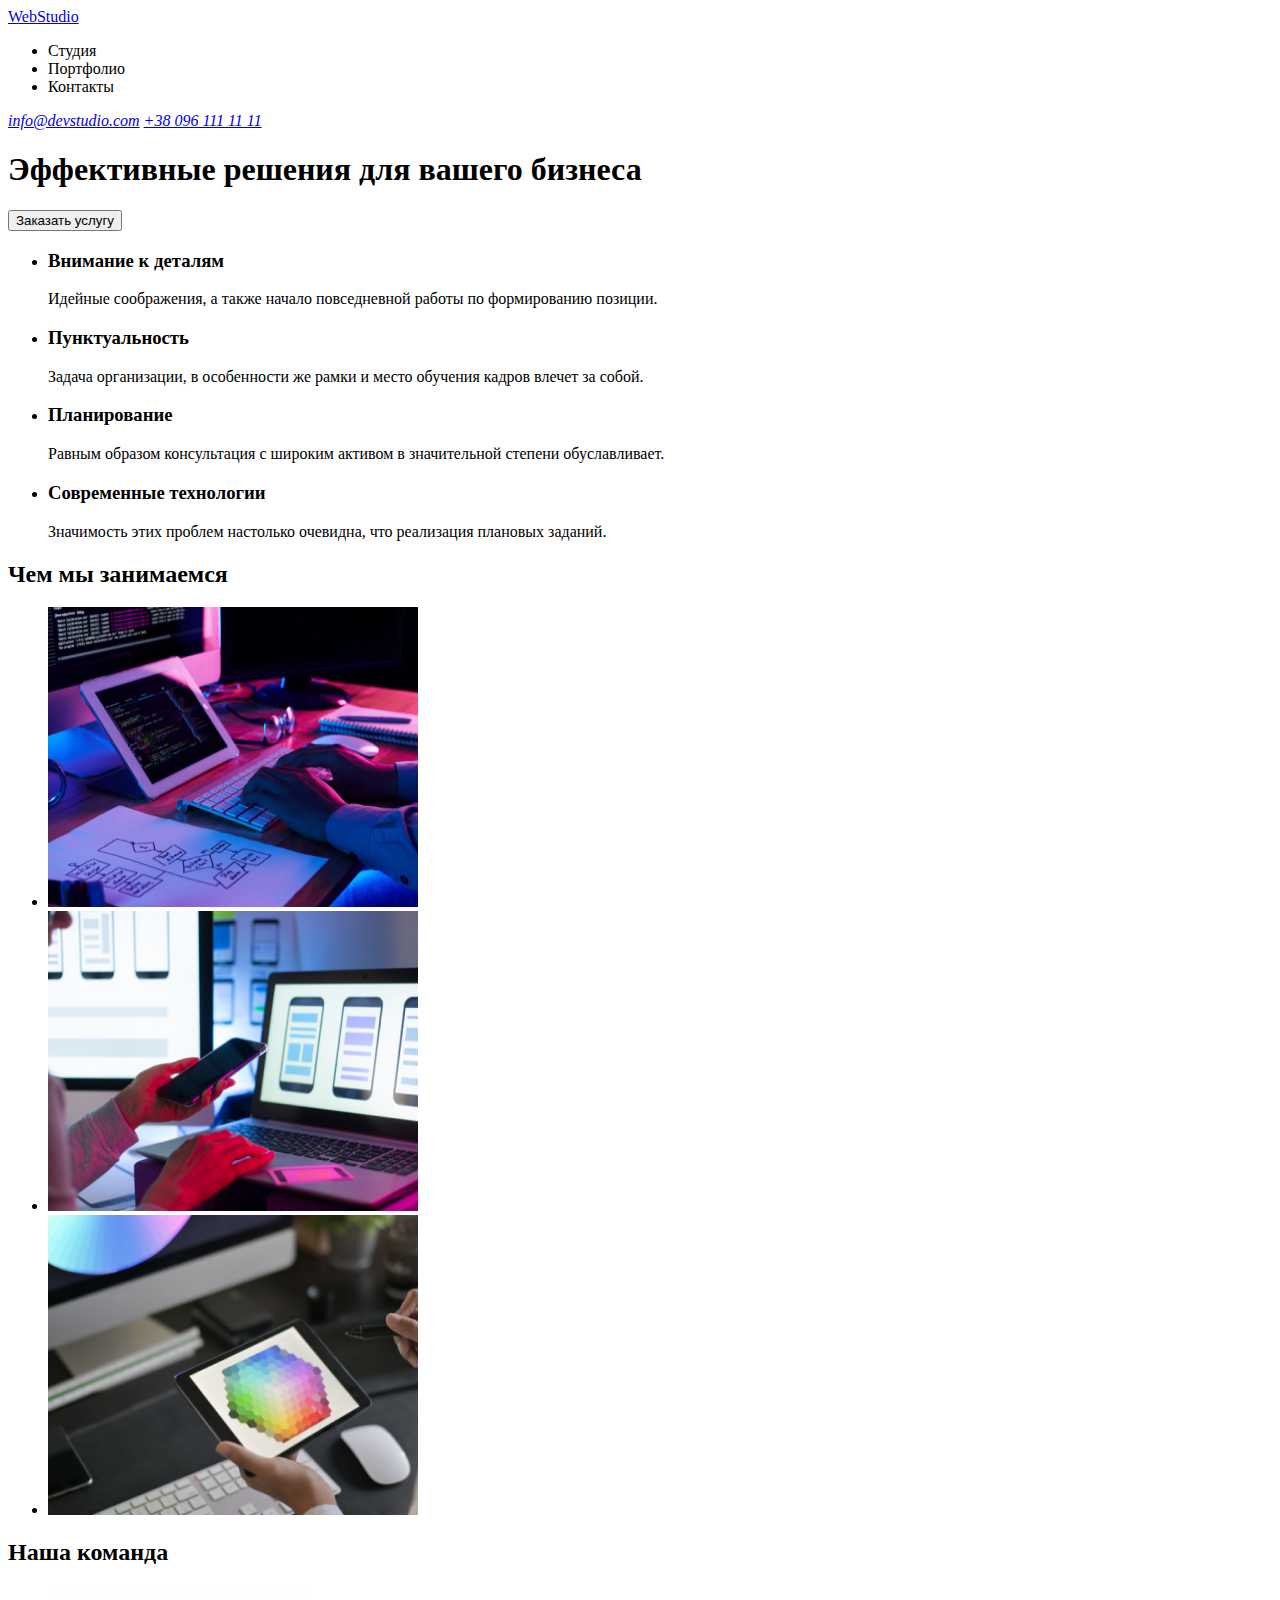
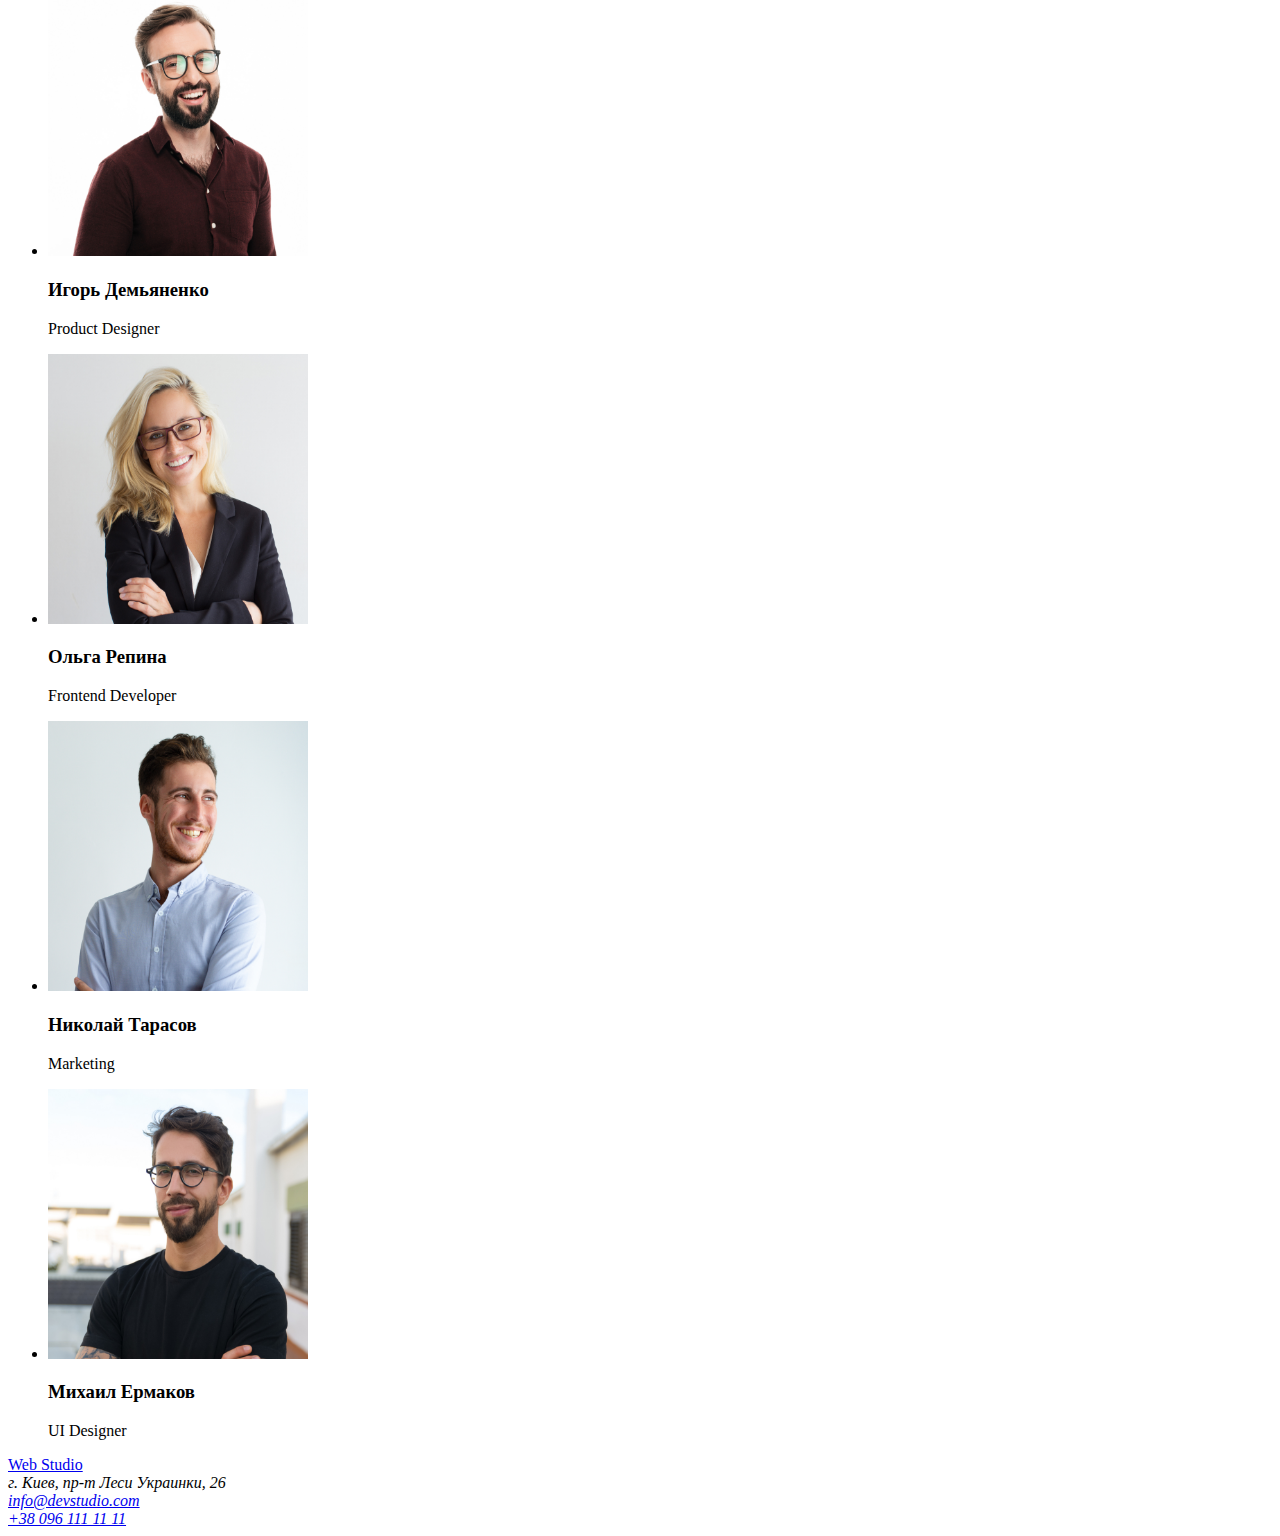
==== index.html @ 4acec285 "home 2" ====
<!DOCTYPE html>
<html lang="ru">
<head>
    <meta charset="UTF-8">
    <meta name="viewport" content="width=device-width, initial-scale=1.0">
    <title>Веб Студия</title>
</head>
<body>

<!-- Шапка страницы -->
    <header>
        <nav>
            <a href="#">WebStudio</a>

            <ul>
                <li>Студия</li>
                <li>Портфолио</li>
                <li>Контакты</li>
            </ul>
        </nav>
            <address>
                <a href="mailto:info@devstudio.com">info@devstudio.com</a>
                <a href="tel:+380961111111">+38 096 111 11 11</a>
            </address>
        
    </header>

<!-- Основной контент -->
    <main>
        
<!-- Герой страницы -->
        <section>

            <h1>Эффективные решения для вашего бизнеса</h1>

            <button>Заказать услугу</button>

        </section>

<!-- Организация работы -->
        <section>
            <ul>
                <li>
                    <h3>Внимание к деталям</h3>
                    <p>Идейные соображения, а также начало повседневной работы по формированию позиции.</p>
                </li>
                <li>
                    <h3>Пунктуальность</h3>
                    <p>Задача организации, в особенности же рамки и место обучения кадров влечет за собой.</p>
                </li> 
                <li>
                    <h3>Планирование</h3>
                    <p>Равным образом консультация с широким активом в значительной степени обуславливает.</p>
                </li>
                 <li>
                    <h3>Современные технологии</h3>
                    <p>Значимость этих проблем настолько очевидна, что реализация плановых заданий.</p>
                </li>
            </ul>
        </section>

<!-- Деятельность -->
        <section>
            <h2>Чем мы занимаемся</h2>
                <ul>
                    <li>
                        <img src="./img/activity/box1.jpg" alt="компьютер" height="300px" width="370px">
                    </li>
                    <li>
                        <img src="./img/activity/box2.jpg" alt="телефон" height="300px" width="370px">
                    </li>
                    <li>
                        <img src="./img/activity/box3.jpg" alt="планшет" height="300px" width="370px">
                    </li>
                </ul>
        </section>

<!-- Наша команда -->
        <section>
            <h2>Наша команда</h2>
            <ul>
                <li>
                    <img src="./img/team/card1.jpg" alt="Игорь_Демьяненко" height="270px" width="260px">
                    <h3>Игорь Демьяненко</h3>
                    <p>Product Designer</p>
                </li>
                <li>
                    <img src="./img/team/card2.jpg" alt="Ольга_Репина" height="270px" width="260px">
                    <h3>Ольга Репина</h3>
                    <p>Frontend Developer</p>
                </li>
                <li>
                    <img src="./img/team/card3.jpg" alt="Николай_Тарасов" height="270px" width="260px">
                    <h3>Николай Тарасов</h3>
                    <p>Marketing</p>
                </li>
                <li>
                    <img src="./img/team/card4.jpg" alt="Михаил_Ермаков" height="270px" width="260px">
                    <h3>Михаил Ермаков</h3>
                    <p>UI Designer</p>
                </li>
            </ul>
        </section>

    </main>

<!-- Подвал страницы-->
        <footer>
                <a href="#">Web Studio</a>
                <address>
                г. Киев, пр-т Леси Украинки, 26 <br>
                <a href="mailto:info@devstudio.com">info@devstudio.com</a> <br>
                <a href="tel:+380961111111">+38 096 111 11 11</a>
                </address>      
        </footer>

</body>
</html>
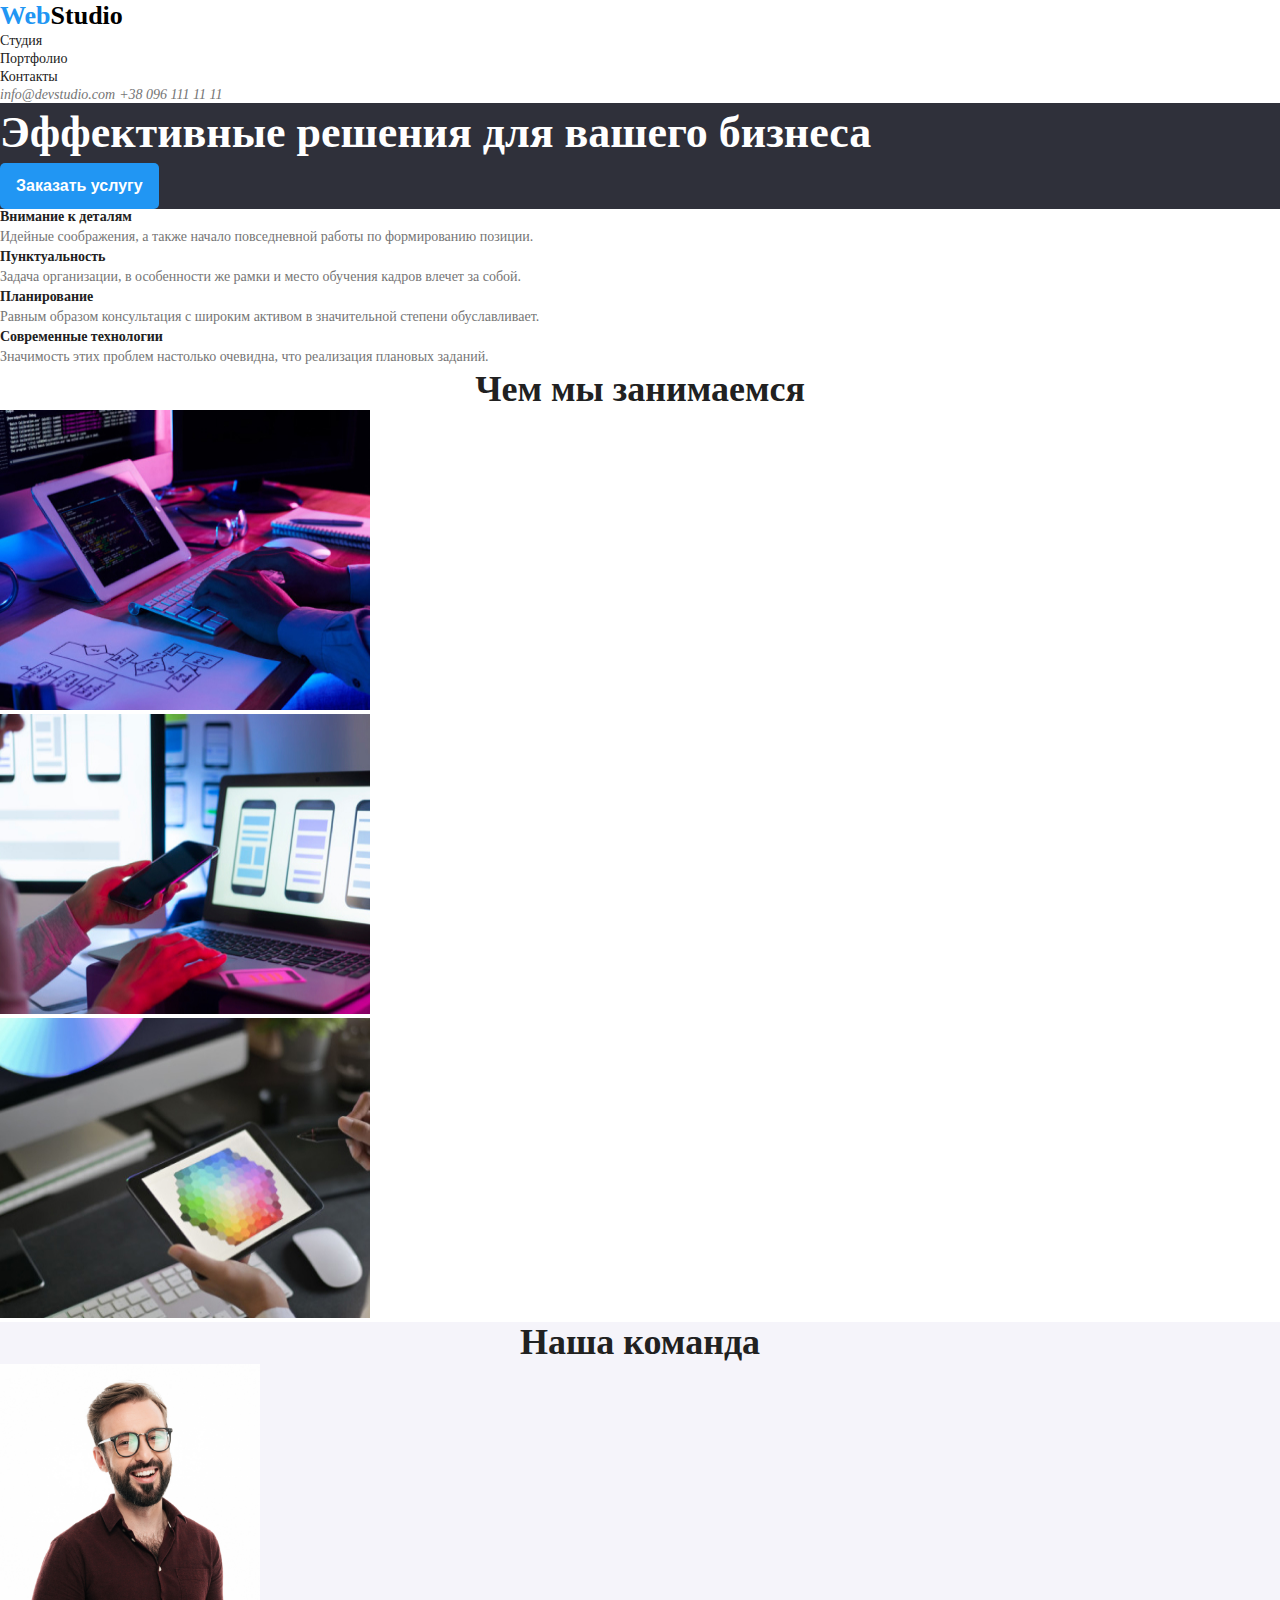
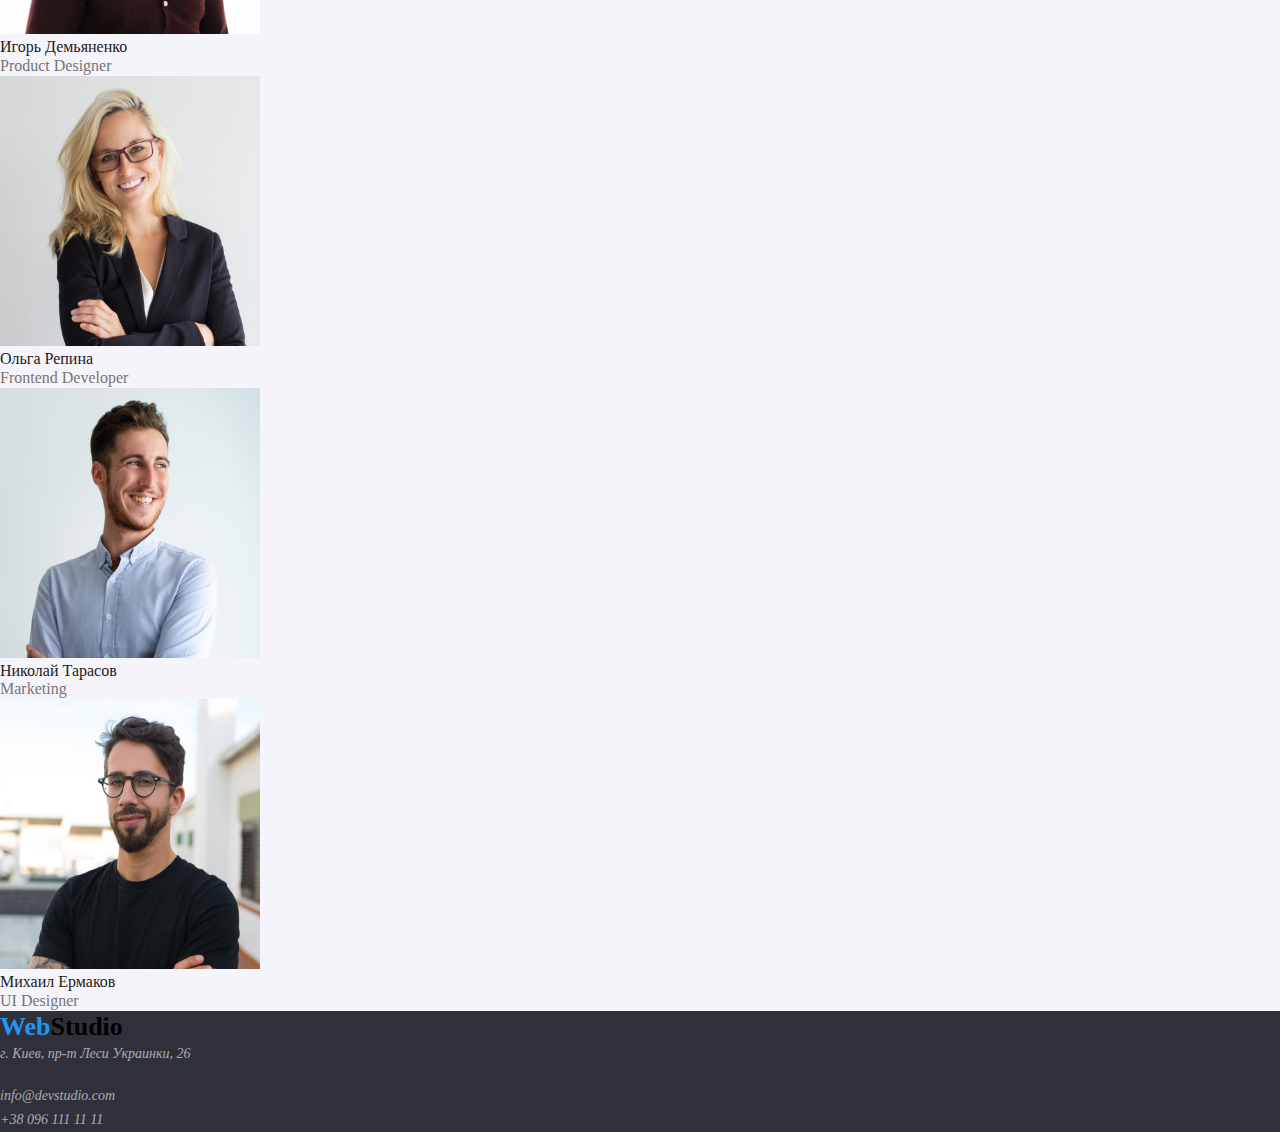
==== commit abfa6905: "Индекс и Портфолио! ДЗ-2" ====
--- a/index.html
+++ b/index.html
@@ -4,21 +4,28 @@
     <meta charset="UTF-8">
     <meta name="viewport" content="width=device-width, initial-scale=1.0">
     <title>Веб Студия</title>
+    <link rel="stylesheet" href="css/style.css">
 </head>
 <body>
 
 <!-- Шапка страницы -->
     <header>
-        <nav>
-            <a href="#">WebStudio</a>
+        <nav class="main-nav">
+            <a href="#" class="logo">Web<span class="studio">Studio</span></a>
 
-            <ul>
-                <li>Студия</li>
-                <li>Портфолио</li>
-                <li>Контакты</li>
+            <ul class="nav-list">
+                <li>
+                    <a href="">Студия</a> 
+                </li>
+                <li>
+                    <a href="portfolio.html">Портфолио</a> 
+                    </li>
+                <li>
+                    <a href="">Контакты</a> 
+                 </li>
             </ul>
         </nav>
-            <address>
+            <address class="nav-contacts">
                 <a href="mailto:info@devstudio.com">info@devstudio.com</a>
                 <a href="tel:+380961111111">+38 096 111 11 11</a>
             </address>
@@ -29,16 +36,16 @@
     <main>
         
 <!-- Герой страницы -->
-        <section>
+        <section class="hero">
 
-            <h1>Эффективные решения для вашего бизнеса</h1>
+            <h1 class="hero-description">Эффективные решения для вашего бизнеса</h1>
 
-            <button>Заказать услугу</button>
+            <button class="hero-button">Заказать услугу</button>
 
         </section>
 
 <!-- Организация работы -->
-        <section>
+        <section class="about">
             <ul>
                 <li>
                     <h3>Внимание к деталям</h3>
@@ -60,7 +67,7 @@
         </section>
 
 <!-- Деятельность -->
-        <section>
+        <section class="activity">
             <h2>Чем мы занимаемся</h2>
                 <ul>
                     <li>
@@ -76,9 +83,9 @@
         </section>
 
 <!-- Наша команда -->
-        <section>
+        <section class="team">
             <h2>Наша команда</h2>
-            <ul>
+            <ul class="team-cards">
                 <li>
                     <img src="./img/team/card1.jpg" alt="Игорь_Демьяненко" height="270px" width="260px">
                     <h3>Игорь Демьяненко</h3>
@@ -106,9 +113,9 @@
 
 <!-- Подвал страницы-->
         <footer>
-                <a href="#">Web Studio</a>
-                <address>
-                г. Киев, пр-т Леси Украинки, 26 <br>
+            <a href="#" class="logo">Web<span class="studio">Studio</span></a>
+                <address class="address-contacts">
+                <p>г. Киев, пр-т Леси Украинки, 26 </p> <br>
                 <a href="mailto:info@devstudio.com">info@devstudio.com</a> <br>
                 <a href="tel:+380961111111">+38 096 111 11 11</a>
                 </address>      
--- a/css/style.css
+++ b/css/style.css
@@ -0,0 +1,168 @@
+*{
+margin: 0;
+padding: 0;
+}
+ 
+ul {
+list-style: none;
+} 
+
+a {
+text-decoration: none;
+} 
+
+body {
+    font-family: Roboto;
+}
+
+:root{
+    --title-text-color:#212121;
+    --primary-text-color:#757575;
+    --hero-text-color:#ffffff;
+    --accent-text-color:#2196F3;
+}
+
+/* index.htlm стиль */
+
+/* Шапка страницы */
+
+.logo {
+    color: #2196F3;
+    font-family: Raleway;
+    font-weight: 700;
+    font-size: 26px;
+    line-height: 1.2em;
+}
+
+.studio{
+    color: #000000;
+    
+}
+
+.nav-list a{
+    font-weight: 500;
+    font-size: 14px;
+    line-height: 1.14em;
+    color: var(--title-text-color);
+}
+
+.nav-list a:hover,
+.nav-list a:focus {
+    color: var(--accent-text-color);
+} 
+
+.nav-contacts a{
+    font-weight: 500;
+    font-size: 14px;
+    line-height: 1.14em;
+    color: var(--primary-text-color);
+}
+
+.nav-contacts a:hover,
+.nav-contacts a:focus {
+    color: var(--accent-text-color);
+} 
+
+/* Герой страницы */
+
+.hero-description{
+    font-weight: 900;
+    font-size: 44px;
+    line-height: 1.36em;  
+    color: var(--hero-text-color);
+}
+
+.hero-button{
+    appearance: none;
+    border: 0;
+    border-radius: 5px;
+    background: var(--accent-text-color);
+    color: var(--hero-text-color);
+    padding: 8px 16px;
+    font-weight: 700;
+    font-size: 16px;
+    line-height: 1.87em;    
+}
+
+/* Организация работы */
+.hero{
+    background: #2F303A;
+}
+
+.about h3{
+    font-weight: 700;
+    font-size: 14px;
+    line-height: 1.14em;
+    color: var(--title-text-color);
+}
+
+.about p{
+    font-weight: 400;
+    font-size: 14px;
+    line-height: 1.71em;
+    color: var(--primary-text-color);
+}
+
+/* Деятельность */
+
+.activity h2{
+    font-weight: 700;
+    font-size: 36px;
+    line-height: 1.16em;
+    text-align: center;
+    color: var(--title-text-color);
+}
+
+/* Наша команда */
+.team{
+    background: #F5F4FA;
+}
+
+.team h2{
+    font-weight: 700;
+    font-size: 36px;
+    line-height: 1.16em;
+    text-align: center;
+    color: var(--title-text-color);
+}
+
+.team-cards h3{
+    font-weight: 500;
+    font-size: 16px;
+    line-height: 1.18em;
+    color: var(--title-text-color);
+}
+
+.team-cards p{
+    font-weight: 400;
+    font-size: 16px;
+    line-height: 1.18em;
+    color: var(--primary-text-color);
+}
+
+/* Подвал страницы */
+footer{
+    background: #2F303A;
+}
+
+.address-contacts p{
+    font-weight: 400;
+    font-size: 14px;
+    line-height: 1.71em;
+    color: rgba(255, 255, 255, 0.6);
+}
+
+.address-contacts a{
+    font-weight: 400;
+    font-size: 14px;
+    line-height: 1.71em;
+    color: rgba(255, 255, 255, 0.6);
+}
+
+.address-contacts a:hover,
+.address-contacts a:focus {
+    color: var(--accent-text-color);
+} 
+
+/* portfolio.html стиль */
+
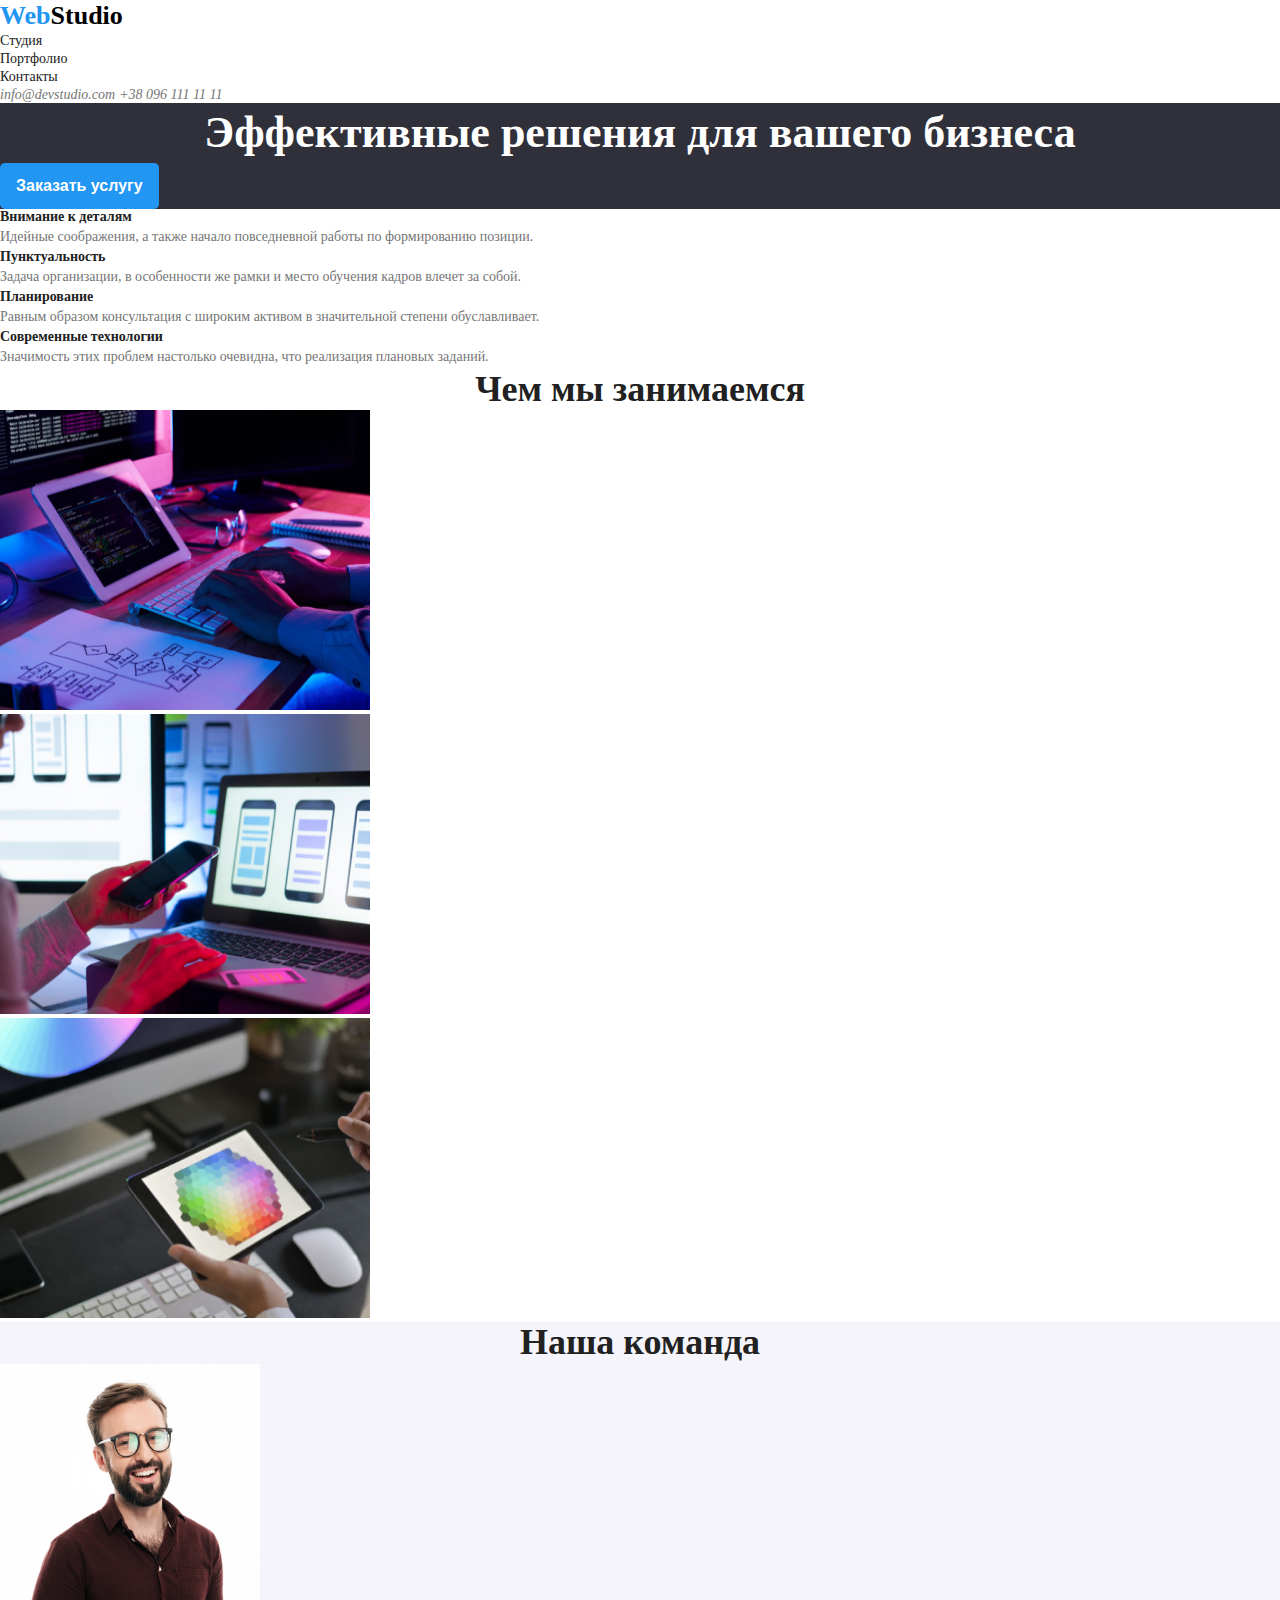
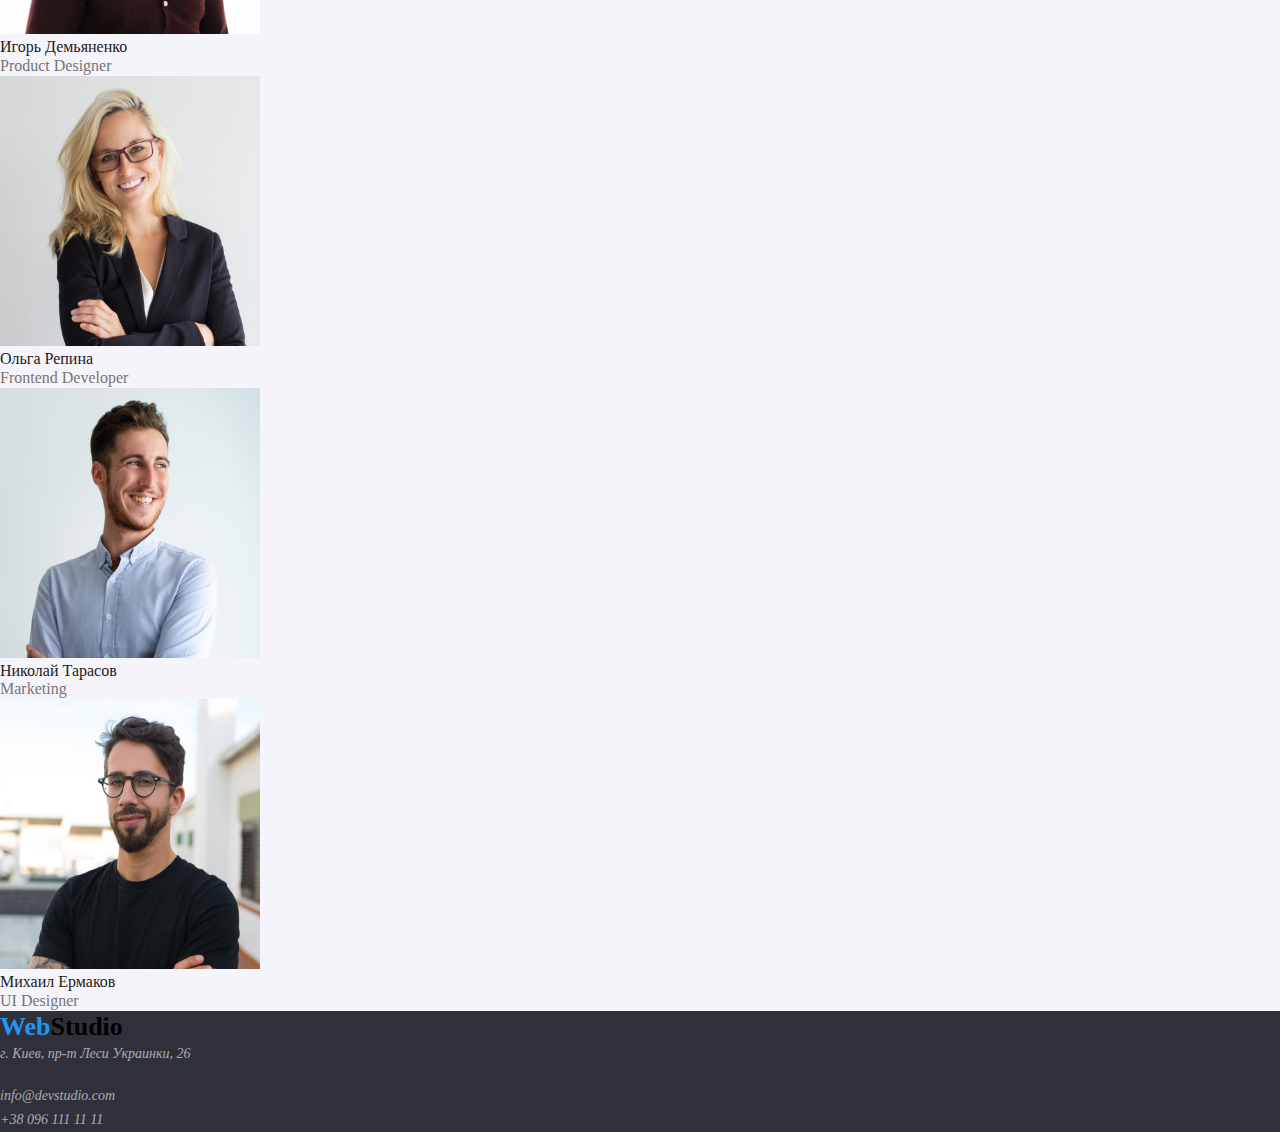
==== commit 41c1ee50: "Перевёл макеты страниц из домашнего задания #2-3." ====
--- a/index.html
+++ b/index.html
@@ -11,7 +11,7 @@
 <!-- Шапка страницы -->
     <header>
         <nav class="main-nav">
-            <a href="#" class="logo">Web<span class="studio">Studio</span></a>
+            <a href="./index.html" class="logo">Web<span class="studio">Studio</span></a>
 
             <ul class="nav-list">
                 <li>
@@ -113,7 +113,7 @@
 
 <!-- Подвал страницы-->
         <footer>
-            <a href="#" class="logo">Web<span class="studio">Studio</span></a>
+            <a href="./index.html" class="logo">Web<span class="studio">Studio</span></a>
                 <address class="address-contacts">
                 <p>г. Киев, пр-т Леси Украинки, 26 </p> <br>
                 <a href="mailto:info@devstudio.com">info@devstudio.com</a> <br>
--- a/css/style.css
+++ b/css/style.css
@@ -69,6 +69,7 @@
     font-weight: 900;
     font-size: 44px;
     line-height: 1.36em;  
+    text-align: center;
     color: var(--hero-text-color);
 }
 
@@ -166,3 +167,32 @@
 
 /* portfolio.html стиль */
 
+.title-project{
+    display : none;
+}
+
+.btn-project{
+    appearance: none;
+    border: 0;
+    border-radius: 5px;
+    background: #F5F4FA;
+    color: #212121;
+    padding: 4px 8px;
+    font-weight: 500;
+    font-size: 16px;
+    line-height: 1.62em;
+}
+
+.project-cards h2{
+    font-weight: 700;
+    font-size: 18px;
+    line-height: 2em;
+    color: var(--title-text-color);
+}
+
+.project-cards p{
+    font-weight: 400;
+    font-size: 16px;
+    line-height: 1.87em;
+    color: var(--primary-text-color)
+}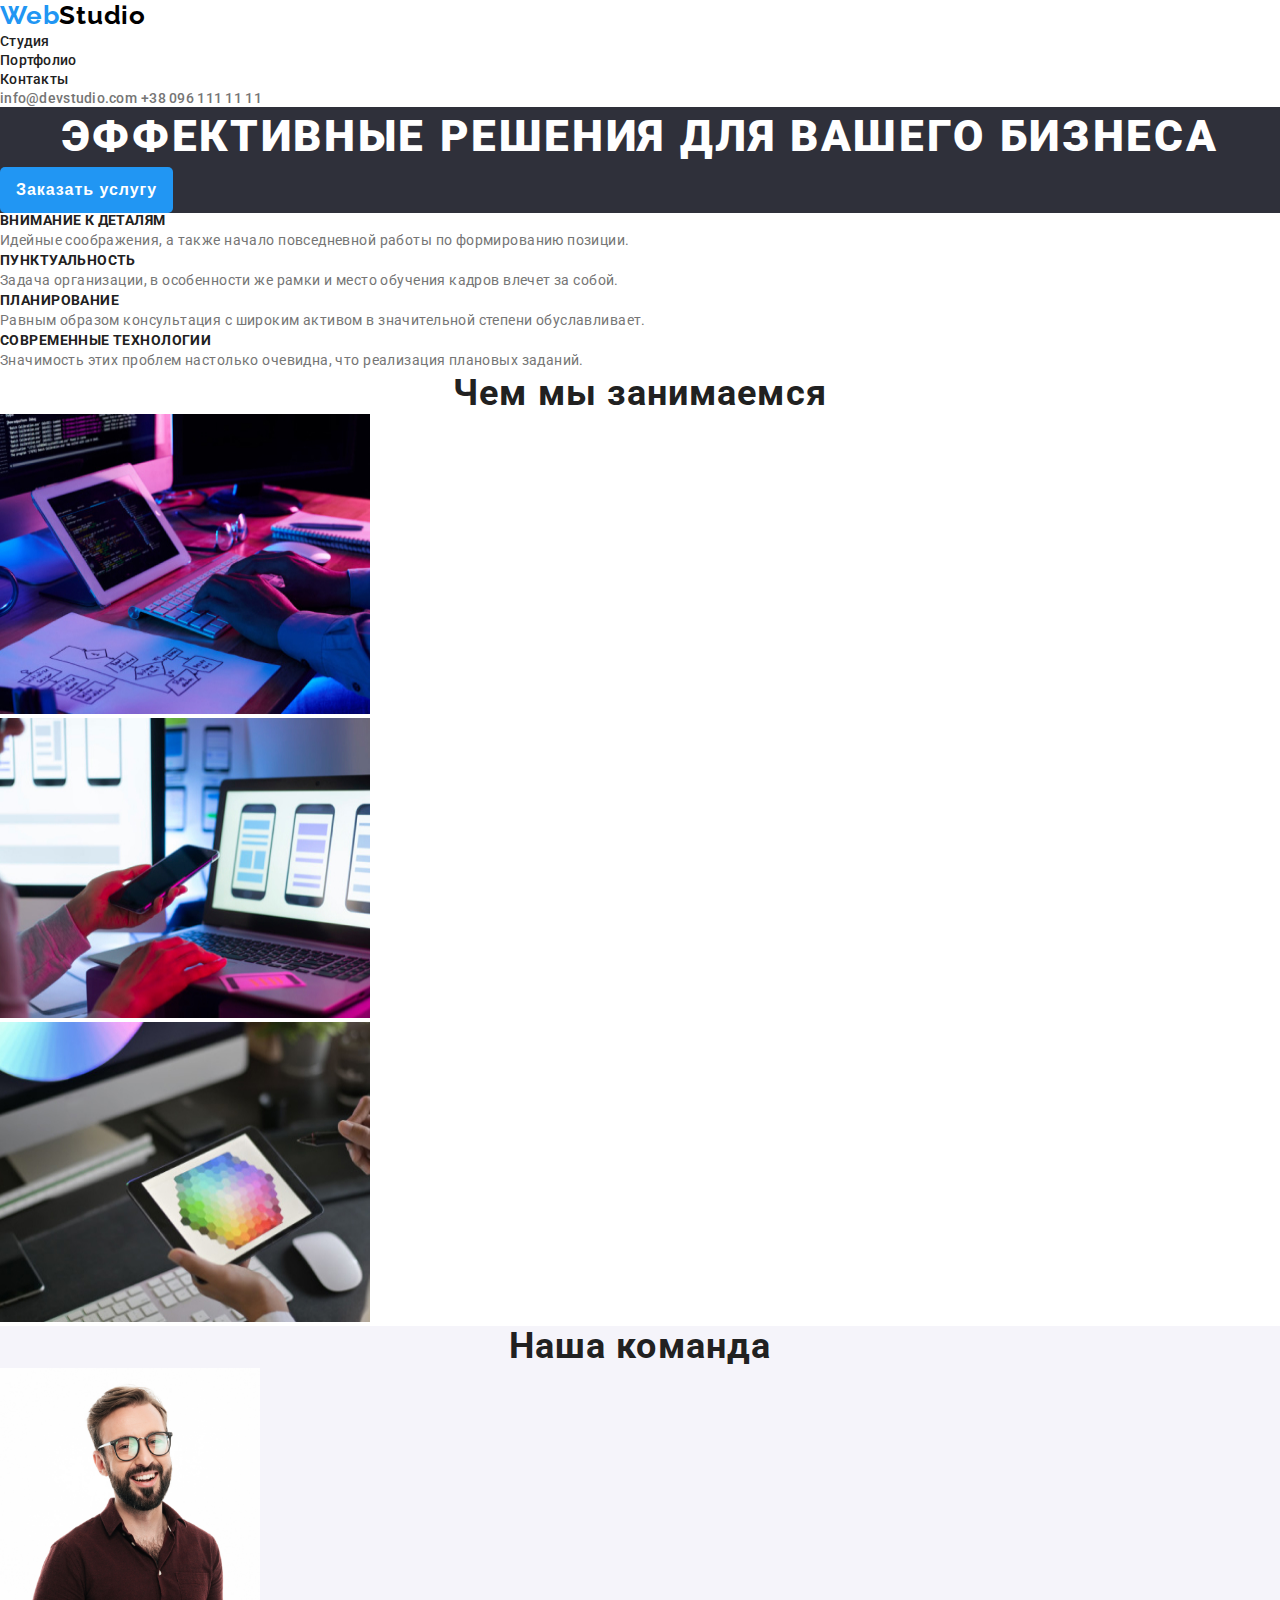
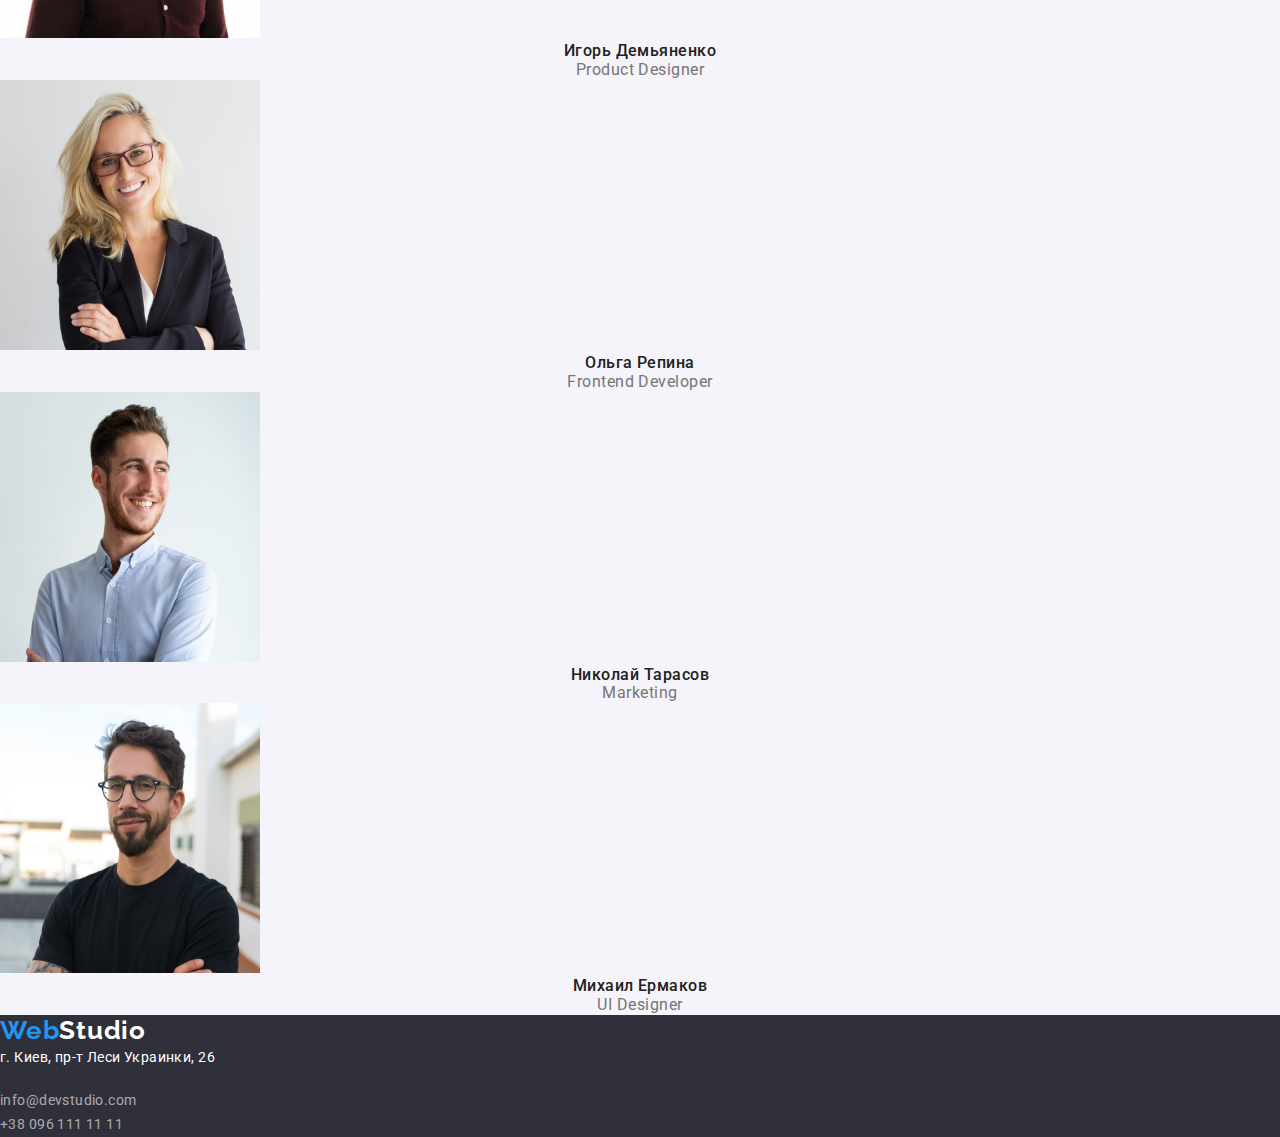
==== commit 945a4a41: "Подключил шрифты!Подключил"Студия", поработал над текстовым контентом." ====
--- a/index.html
+++ b/index.html
@@ -3,25 +3,27 @@
 <head>
     <meta charset="UTF-8">
     <meta name="viewport" content="width=device-width, initial-scale=1.0">
+    <link rel="stylesheet" href="css/style.css">
+    <link rel="preconnect" href="https://fonts.gstatic.com">
+    <link href="https://fonts.googleapis.com/css2?family=Oleo+Script&amp;family=Raleway:wght@700&amp;family=Roboto:wght@400;500;700;900&amp;display=swap" rel="stylesheet">
     <title>Веб Студия</title>
-    <link rel="stylesheet" href="css/style.css">
 </head>
 <body>
 
 <!-- Шапка страницы -->
     <header>
         <nav class="main-nav">
-            <a href="./index.html" class="logo">Web<span class="studio">Studio</span></a>
+            <a href="#" class="logo">Web<span class="studio">Studio</span></a>
 
             <ul class="nav-list">
                 <li>
-                    <a href="">Студия</a> 
+                    <a href="./index.html">Студия</a> 
                 </li>
                 <li>
                     <a href="portfolio.html">Портфолио</a> 
                     </li>
                 <li>
-                    <a href="">Контакты</a> 
+                    <a href="#">Контакты</a> 
                  </li>
             </ul>
         </nav>
@@ -39,13 +41,14 @@
         <section class="hero">
 
             <h1 class="hero-description">Эффективные решения для вашего бизнеса</h1>
-
+          
             <button class="hero-button">Заказать услугу</button>
 
         </section>
 
 <!-- Организация работы -->
         <section class="about">
+            <h2 class="advantages">Приемущества</h2>
             <ul>
                 <li>
                     <h3>Внимание к деталям</h3>
@@ -113,7 +116,8 @@
 
 <!-- Подвал страницы-->
         <footer>
-            <a href="./index.html" class="logo">Web<span class="studio">Studio</span></a>
+           <h2 class="adress">Где нас найти</h2> 
+            <a href="./index.html" class="logo-footer">Web<span class="studio-footer">Studio</span></a>
                 <address class="address-contacts">
                 <p>г. Киев, пр-т Леси Украинки, 26 </p> <br>
                 <a href="mailto:info@devstudio.com">info@devstudio.com</a> <br>
--- a/css/style.css
+++ b/css/style.css
@@ -1,198 +1,256 @@
 *{
-margin: 0;
-padding: 0;
-}
- 
-ul {
-list-style: none;
-} 
-
-a {
-text-decoration: none;
-} 
-
-body {
-    font-family: Roboto;
-}
-
-:root{
-    --title-text-color:#212121;
-    --primary-text-color:#757575;
-    --hero-text-color:#ffffff;
-    --accent-text-color:#2196F3;
-}
-
-/* index.htlm стиль */
-
-/* Шапка страницы */
-
-.logo {
-    color: #2196F3;
-    font-family: Raleway;
-    font-weight: 700;
-    font-size: 26px;
-    line-height: 1.2em;
-}
-
-.studio{
-    color: #000000;
-    
-}
-
-.nav-list a{
-    font-weight: 500;
-    font-size: 14px;
-    line-height: 1.14em;
-    color: var(--title-text-color);
-}
-
-.nav-list a:hover,
-.nav-list a:focus {
-    color: var(--accent-text-color);
-} 
-
-.nav-contacts a{
-    font-weight: 500;
-    font-size: 14px;
-    line-height: 1.14em;
-    color: var(--primary-text-color);
-}
-
-.nav-contacts a:hover,
-.nav-contacts a:focus {
-    color: var(--accent-text-color);
-} 
-
-/* Герой страницы */
-
-.hero-description{
-    font-weight: 900;
-    font-size: 44px;
-    line-height: 1.36em;  
-    text-align: center;
-    color: var(--hero-text-color);
-}
-
-.hero-button{
-    appearance: none;
-    border: 0;
-    border-radius: 5px;
-    background: var(--accent-text-color);
-    color: var(--hero-text-color);
-    padding: 8px 16px;
-    font-weight: 700;
-    font-size: 16px;
-    line-height: 1.87em;    
-}
-
-/* Организация работы */
-.hero{
-    background: #2F303A;
-}
-
-.about h3{
-    font-weight: 700;
-    font-size: 14px;
-    line-height: 1.14em;
-    color: var(--title-text-color);
-}
-
-.about p{
-    font-weight: 400;
-    font-size: 14px;
-    line-height: 1.71em;
-    color: var(--primary-text-color);
-}
-
-/* Деятельность */
-
-.activity h2{
-    font-weight: 700;
-    font-size: 36px;
-    line-height: 1.16em;
-    text-align: center;
-    color: var(--title-text-color);
-}
-
-/* Наша команда */
-.team{
-    background: #F5F4FA;
-}
-
-.team h2{
-    font-weight: 700;
-    font-size: 36px;
-    line-height: 1.16em;
-    text-align: center;
-    color: var(--title-text-color);
-}
-
-.team-cards h3{
-    font-weight: 500;
-    font-size: 16px;
-    line-height: 1.18em;
-    color: var(--title-text-color);
-}
-
-.team-cards p{
-    font-weight: 400;
-    font-size: 16px;
-    line-height: 1.18em;
-    color: var(--primary-text-color);
-}
-
-/* Подвал страницы */
-footer{
-    background: #2F303A;
-}
-
-.address-contacts p{
-    font-weight: 400;
-    font-size: 14px;
-    line-height: 1.71em;
-    color: rgba(255, 255, 255, 0.6);
-}
-
-.address-contacts a{
-    font-weight: 400;
-    font-size: 14px;
-    line-height: 1.71em;
-    color: rgba(255, 255, 255, 0.6);
-}
-
-.address-contacts a:hover,
-.address-contacts a:focus {
-    color: var(--accent-text-color);
-} 
-
-/* portfolio.html стиль */
-
-.title-project{
-    display : none;
-}
-
-.btn-project{
-    appearance: none;
-    border: 0;
-    border-radius: 5px;
-    background: #F5F4FA;
-    color: #212121;
-    padding: 4px 8px;
-    font-weight: 500;
-    font-size: 16px;
-    line-height: 1.62em;
-}
-
-.project-cards h2{
-    font-weight: 700;
-    font-size: 18px;
-    line-height: 2em;
-    color: var(--title-text-color);
-}
-
-.project-cards p{
-    font-weight: 400;
-    font-size: 16px;
-    line-height: 1.87em;
-    color: var(--primary-text-color)
-}+    margin: 0;
+    padding: 0;
+    }
+     
+    ul {
+    list-style: none;
+    } 
+    
+    a {
+    text-decoration: none;
+    } 
+    
+    body {
+        font-family: Roboto;
+    }
+    
+    :root{
+        --title-text-color:#212121;
+        --primary-text-color:#757575;
+        --hero-text-color:#ffffff;
+        --accent-text-color:#2196F3;
+    }
+    
+    /* index.htlm стиль */
+    
+    /* Шапка страницы */
+    
+    .logo {
+        color: #2196F3;
+        font-family: 'Raleway', sans-serif;
+        font-weight: 700;
+        font-size: 26px;
+        line-height: 1.2em;
+        letter-spacing: 0.03em;
+    }
+    
+    .studio{
+        color: #000000;
+        
+    }
+    
+    .nav-list a{
+        font-weight: 500;
+        font-size: 14px;
+        line-height: 1.14em;
+        letter-spacing: 0.02em;
+        color: var(--title-text-color);
+    }
+    
+    .nav-list a:hover,
+    .nav-list a:focus {
+        color: var(--accent-text-color);
+    } 
+    
+    .nav-contacts a{
+        font-style: normal;
+        font-weight: 500;
+        font-size: 14px;
+        line-height: 1.14em;
+        letter-spacing: 0.02em;
+        color: var(--primary-text-color);
+    }
+    
+    .nav-contacts a:hover,
+    .nav-contacts a:focus {
+        color: var(--accent-text-color);
+    } 
+    
+    /* Герой страницы */
+    
+    .hero-description{
+        font-weight: 900;
+        font-size: 44px;
+        line-height: 1.36em;  
+        letter-spacing: 0.06em;
+        text-align: center;
+        text-transform: uppercase;
+        color: var(--hero-text-color);
+    }
+
+    
+    .hero-button{
+        appearance: none;
+        border: 0;
+        border-radius: 5px;
+        padding: 8px 16px;
+
+        font-style: normal;
+        font-weight: 700;
+        font-size: 16px;
+        line-height: 1.87em; 
+        letter-spacing: 0.06em;
+
+
+        background: var(--accent-text-color);
+        color: var(--hero-text-color);
+    }
+    
+    /* Организация работы */
+    .hero{
+        background: #2F303A;
+    }
+
+    .advantages{
+        display: none;
+    }
+    .about h3{
+        font-weight: 700;
+        font-size: 14px;
+        line-height: 1.14em;
+        letter-spacing: 0.03em;
+        text-transform: uppercase;
+        color: var(--title-text-color);
+    }
+    
+    .about p{
+        font-style: normal;
+        font-weight: 400;
+        font-size: 14px;
+        line-height: 1.71em;
+        letter-spacing: 0.03em;
+        color: var(--primary-text-color);
+    }
+    
+    /* Деятельность */
+    
+    .activity h2{
+        font-style: normal;
+        font-weight: 700;
+        font-size: 36px;
+        line-height: 1.16em;
+        text-align: center;
+        letter-spacing: 0.03em;
+        color: var(--title-text-color);
+    }
+    
+    /* Наша команда */
+    .team{
+        background: #F5F4FA;
+    }
+    
+    .team h2{
+        font-style: normal;
+        font-weight: 700;
+        font-size: 36px;
+        line-height: 1.16em;
+        text-align: center;
+        letter-spacing: 0.03em;
+        color: var(--title-text-color);
+    }
+    
+    .team-cards h3{
+        font-style: normal;
+        font-weight: 500;
+        font-size: 16px;
+        line-height: 1.18em;
+        text-align: center;
+        letter-spacing: 0.03em;
+        color: var(--title-text-color);
+    }
+    
+    .team-cards p{
+        font-weight: 400;
+        font-size: 16px;
+        line-height: 1.18em;
+        text-align: center;
+        letter-spacing: 0.03em; 
+        color: var(--primary-text-color);
+    }
+    
+    /* Подвал страницы */
+    footer{
+        background: #2F303A;
+    }
+    .logo-footer {
+        color: #2196F3;
+        font-family: 'Raleway', sans-serif;
+        font-weight: 700;
+        font-size: 26px;
+        line-height: 1.2em;
+        letter-spacing: 0.03em;
+    }
+    
+    .studio-footer {
+        color: #ffffff;
+        
+    }
+
+    .adress{
+        display: none;
+    }
+
+    .address-contacts p{
+        font-style: normal;
+        font-weight: 400;
+        font-size: 14px;
+        line-height: 1.71em;
+        letter-spacing: 0.03em;
+
+        color: #ffffff;
+    }
+    
+    .address-contacts a{
+        font-style: normal;
+        font-weight: 400;
+        font-size: 14px;
+        line-height: 1.71em;
+        letter-spacing: 0.03em;
+        color: rgba(255, 255, 255, 0.6);
+    }
+    
+    .address-contacts a:hover,
+    .address-contacts a:focus {
+        color: var(--accent-text-color);
+    } 
+    
+    /* portfolio.html стиль */
+    
+    .title-project{
+        display : none;
+    }
+    
+    .btn-project{
+        appearance: none;
+        border: 0;
+        border-radius: 5px;
+        background: #F5F4FA;
+        color: #212121;
+        padding: 4px 8px;
+
+        font-style: normal;
+        font-weight: 500;
+        font-size: 16px;
+        line-height: 1.62em;
+        text-align: center;
+        letter-spacing: 0.03em;
+    }
+    
+    .project-cards h2{
+        font-style: normal;
+        font-weight: 700;
+        font-size: 18px;
+        line-height: 2em;
+        letter-spacing: 0.06em;
+        color: var(--title-text-color);
+    }
+    
+    .project-cards p{
+        font-style: normal;
+        font-weight: 400;
+        font-size: 16px;
+        line-height: 1.87em;
+        letter-spacing: 0.03em;
+        color: var(--primary-text-color)
+    }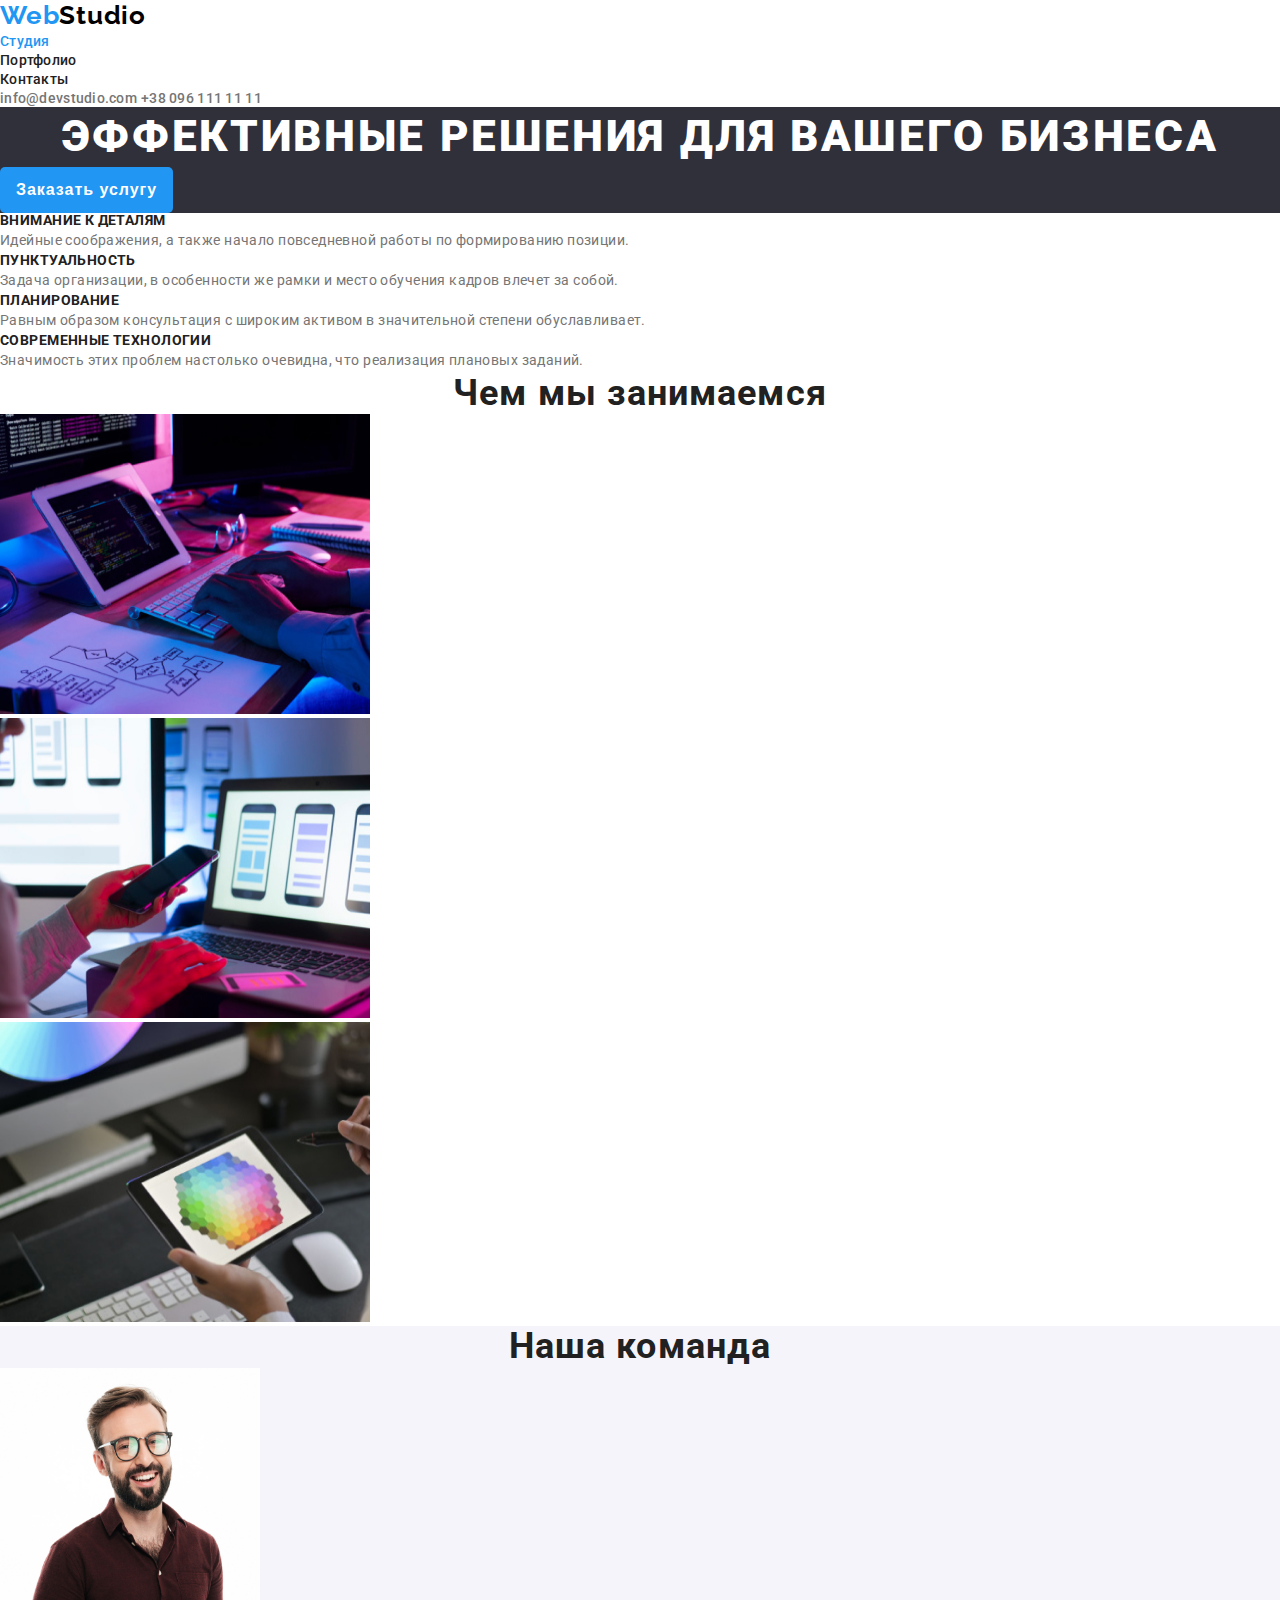
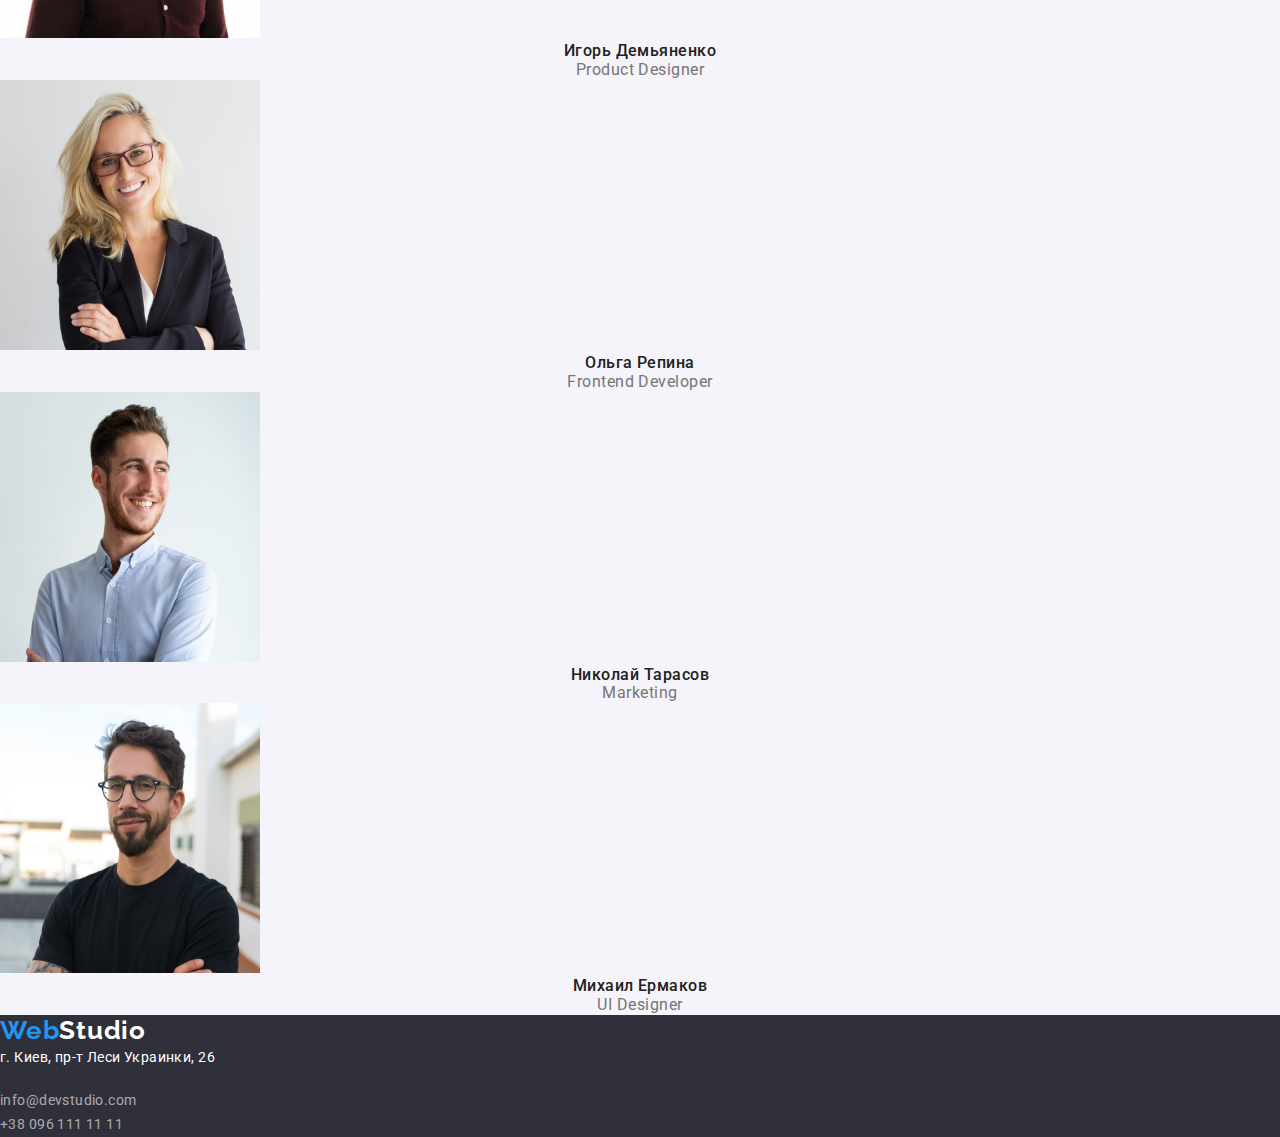
==== commit 9cb3aa92: "Домашние задание №2. Исправил ссылки Студия и Портфолио!" ====
--- a/index.html
+++ b/index.html
@@ -5,7 +5,7 @@
     <meta name="viewport" content="width=device-width, initial-scale=1.0">
     <link rel="stylesheet" href="css/style.css">
     <link rel="preconnect" href="https://fonts.gstatic.com">
-    <link href="https://fonts.googleapis.com/css2?family=Oleo+Script&amp;family=Raleway:wght@700&amp;family=Roboto:wght@400;500;700;900&amp;display=swap" rel="stylesheet">
+    <link href="https://fonts.googleapis.com/css2?family=Raleway:wght@700&amp;family=Roboto:wght@400;500;700;900&amp;display=swap" rel="stylesheet">
     <title>Веб Студия</title>
 </head>
 <body>
@@ -17,13 +17,13 @@
 
             <ul class="nav-list">
                 <li>
-                    <a href="./index.html">Студия</a> 
+                    <a class="link current" href="./index.html">Студия</a> 
                 </li>
                 <li>
-                    <a href="portfolio.html">Портфолио</a> 
+                    <a class="link" href="portfolio.html">Портфолио</a> 
                     </li>
                 <li>
-                    <a href="#">Контакты</a> 
+                    <a class="link" href="#">Контакты</a> 
                  </li>
             </ul>
         </nav>
--- a/css/style.css
+++ b/css/style.css
@@ -12,7 +12,7 @@
     } 
     
     body {
-        font-family: Roboto;
+        font-family: 'Roboto', sans-serif;
     }
     
     :root{
@@ -20,6 +20,25 @@
         --primary-text-color:#757575;
         --hero-text-color:#ffffff;
         --accent-text-color:#2196F3;
+        /* Шапка страницы */
+        --logo-header-color:#2196F3;
+        --studio-header-color:#000000;
+        /* Герой страницы */
+        --hero-background-color:#2F303A;   
+        /* Наша команда */
+        --team-background-color:#F5F4FA;
+        /* Подвал страницы */
+        --footer-background-color:#2F303A;
+        --logo-footer-color:#2196F3;
+        --studio-footer-color:#ffffff;
+        --address-contacts-color:#ffffff;
+        --address-contacts-link-color:rgba(255, 255, 255, 0.6);
+        /* Портфолио */
+        --btn-project-text:#212121;
+        --btn-project-background:#F5F4FA;
+        --btn-project-hover:#ffffff;
+          
+
     }
     
     /* index.htlm стиль */
@@ -27,7 +46,7 @@
     /* Шапка страницы */
     
     .logo {
-        color: #2196F3;
+        color: var(--logo-header-color);
         font-family: 'Raleway', sans-serif;
         font-weight: 700;
         font-size: 26px;
@@ -36,11 +55,11 @@
     }
     
     .studio{
-        color: #000000;
+        color:var(--studio-header-color);
         
     }
     
-    .nav-list a{
+    .nav-list .link{
         font-weight: 500;
         font-size: 14px;
         line-height: 1.14em;
@@ -48,8 +67,9 @@
         color: var(--title-text-color);
     }
     
-    .nav-list a:hover,
-    .nav-list a:focus {
+    .nav-list .link:hover,
+    .nav-list .link:focus,
+    .nav-list .link.current {
         color: var(--accent-text-color);
     } 
     
@@ -66,7 +86,7 @@
     .nav-contacts a:focus {
         color: var(--accent-text-color);
     } 
-    
+
     /* Герой страницы */
     
     .hero-description{
@@ -86,7 +106,6 @@
         border-radius: 5px;
         padding: 8px 16px;
 
-        font-style: normal;
         font-weight: 700;
         font-size: 16px;
         line-height: 1.87em; 
@@ -96,12 +115,13 @@
         background: var(--accent-text-color);
         color: var(--hero-text-color);
     }
-    
+
+    .hero{
+        background:var(--hero-background-color);
+    }
+
     /* Организация работы */
-    .hero{
-        background: #2F303A;
-    }
-
+    
     .advantages{
         display: none;
     }
@@ -115,7 +135,6 @@
     }
     
     .about p{
-        font-style: normal;
         font-weight: 400;
         font-size: 14px;
         line-height: 1.71em;
@@ -126,7 +145,6 @@
     /* Деятельность */
     
     .activity h2{
-        font-style: normal;
         font-weight: 700;
         font-size: 36px;
         line-height: 1.16em;
@@ -137,11 +155,10 @@
     
     /* Наша команда */
     .team{
-        background: #F5F4FA;
+        background:var(--team-background-color);
     }
     
     .team h2{
-        font-style: normal;
         font-weight: 700;
         font-size: 36px;
         line-height: 1.16em;
@@ -151,7 +168,6 @@
     }
     
     .team-cards h3{
-        font-style: normal;
         font-weight: 500;
         font-size: 16px;
         line-height: 1.18em;
@@ -171,10 +187,10 @@
     
     /* Подвал страницы */
     footer{
-        background: #2F303A;
+        background: var(--footer-background-color);
     }
     .logo-footer {
-        color: #2196F3;
+        color: var(--logo-footer-color);
         font-family: 'Raleway', sans-serif;
         font-weight: 700;
         font-size: 26px;
@@ -183,7 +199,7 @@
     }
     
     .studio-footer {
-        color: #ffffff;
+        color:var(--studio-footer-color);
         
     }
 
@@ -198,7 +214,7 @@
         line-height: 1.71em;
         letter-spacing: 0.03em;
 
-        color: #ffffff;
+        color:var(--address-contacts-color);
     }
     
     .address-contacts a{
@@ -207,7 +223,7 @@
         font-size: 14px;
         line-height: 1.71em;
         letter-spacing: 0.03em;
-        color: rgba(255, 255, 255, 0.6);
+        color:var(--address-contacts-link-color);
     }
     
     .address-contacts a:hover,
@@ -225,8 +241,8 @@
         appearance: none;
         border: 0;
         border-radius: 5px;
-        background: #F5F4FA;
-        color: #212121;
+        background: var(--btn-project-background);
+        color: var(--btn-project-text);
         padding: 4px 8px;
 
         font-style: normal;
@@ -236,9 +252,14 @@
         text-align: center;
         letter-spacing: 0.03em;
     }
+
+    .btn-project:hover,
+    .btn-project:focus{
+        background-color: var(--accent-text-color);
+        color: var(--btn-project-hover);
+    }
     
     .project-cards h2{
-        font-style: normal;
         font-weight: 700;
         font-size: 18px;
         line-height: 2em;
@@ -247,7 +268,6 @@
     }
     
     .project-cards p{
-        font-style: normal;
         font-weight: 400;
         font-size: 16px;
         line-height: 1.87em;
